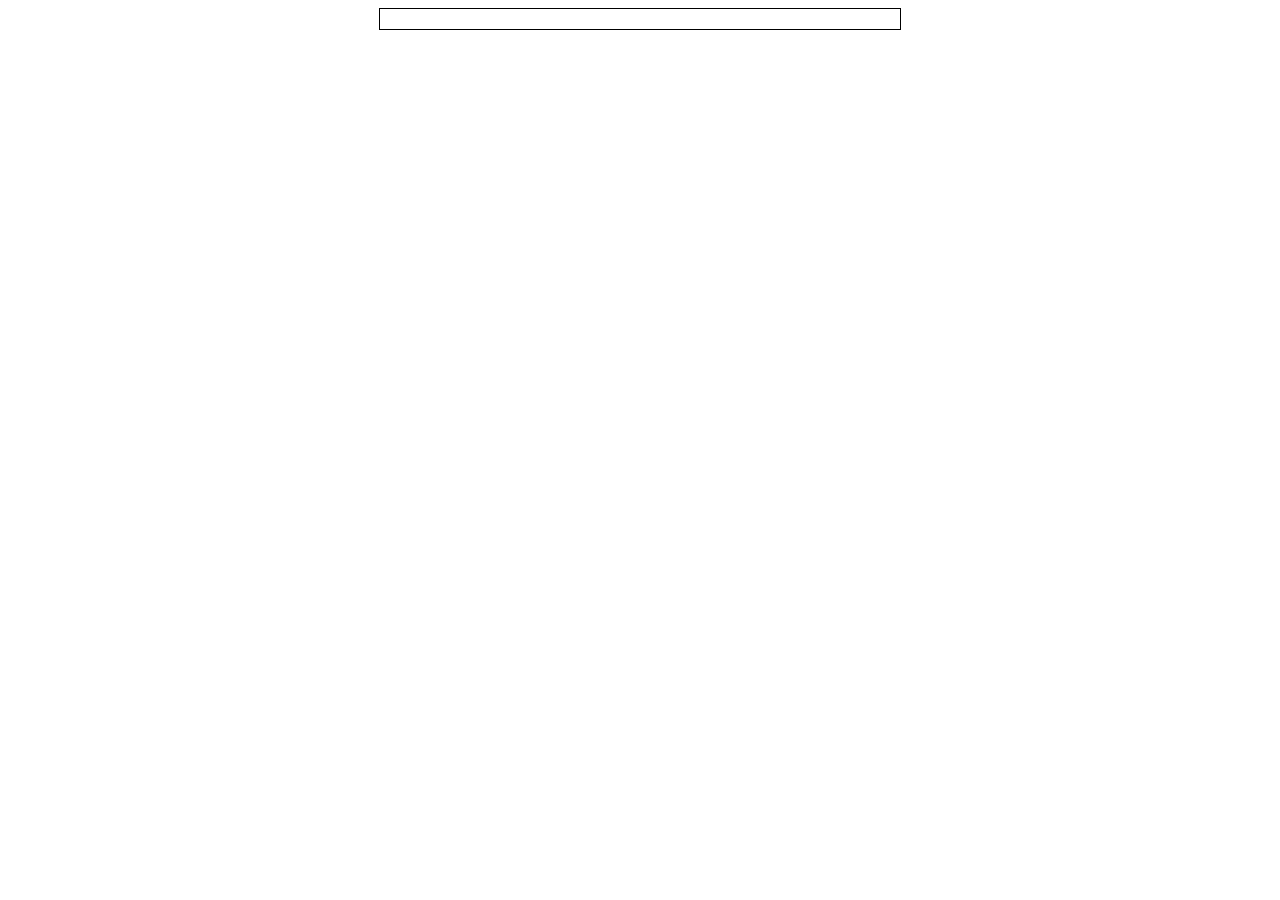
==== resources/public/index.html @ 5294e83a "Initial commit" ====
<!DOCTYPE html>
<html>
  <head>
    <meta charset="UTF-8">
    <meta name="viewport" content="width=device-width, initial-scale=1">
    <link href="css/style.css" rel="stylesheet" type="text/css">
    <title>corpuscula</title>
  </head>
  <body>
    <div id="app"></div>
    <script src="js/compiled/wikt.js" type="text/javascript"></script>
  </body>
</html>
---- resources/public/css/style.css ----
.pointer,input[type="button"]:not([disabled]) {
	cursor: pointer;
}

.footer {
	width: 505px;
}

div {
	width: 500px
}

textarea {
	width: 500px; 
	resize: none;
}

[id="app"] {
  margin: auto;
  width: 500px;
  border: 1px solid black;
  padding: 10px;
}

.container {
  position: relative;
  height: 300px;
}

.bottomleft {
  position: absolute;
  bottom: 5px;
}
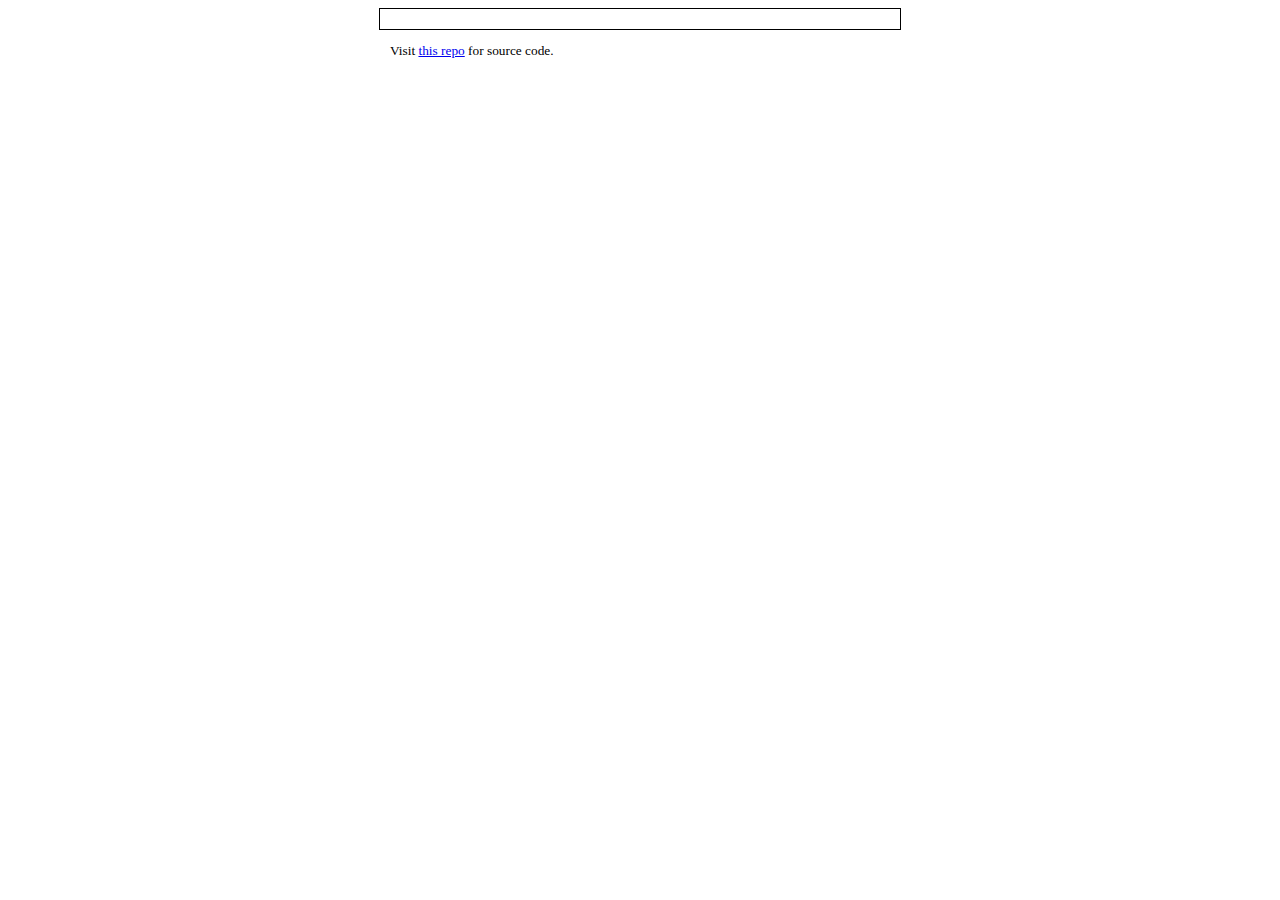
==== commit dc6f34c6: "footer with repo info" ====
--- a/resources/public/index.html
+++ b/resources/public/index.html
@@ -8,6 +8,10 @@
   </head>
   <body>
     <div id="app"></div>
-    <script src="js/compiled/wikt.js" type="text/javascript"></script>
+    <script src="js/compiled/corpuscula.js" type="text/javascript"></script>
+    <div class="info">
+      <small>
+        <p>Visit <a href="https://github.com/esbudylin/corpuscula">this repo</a> for source code.</p>
+      </small>
   </body>
 </html>
--- a/resources/public/css/style.css
+++ b/resources/public/css/style.css
@@ -22,6 +22,10 @@
   padding: 10px;
 }
 
+.info {
+  margin: auto;
+}
+
 .container {
   position: relative;
   height: 300px;
